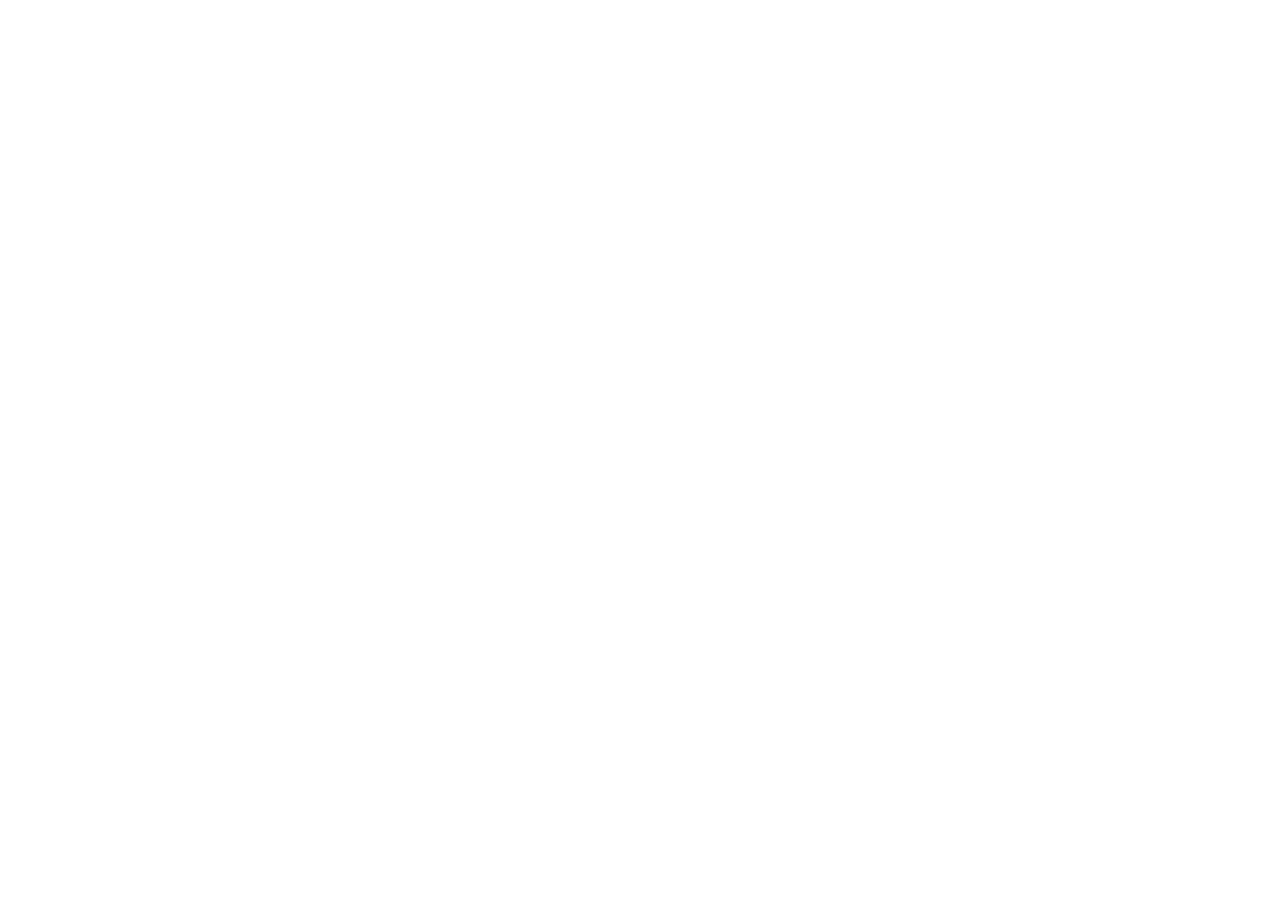
==== index.html @ bf3e5251 "Create index.html" ====
<!DOCTYPE html>
<html lang="en">
<head>
    <meta charset="UTF-8">
    <meta name="viewport" content="width=device-width, initial-scale=1.0">
    <title>Document</title>
</head>
<body>
    
</body>
</html>
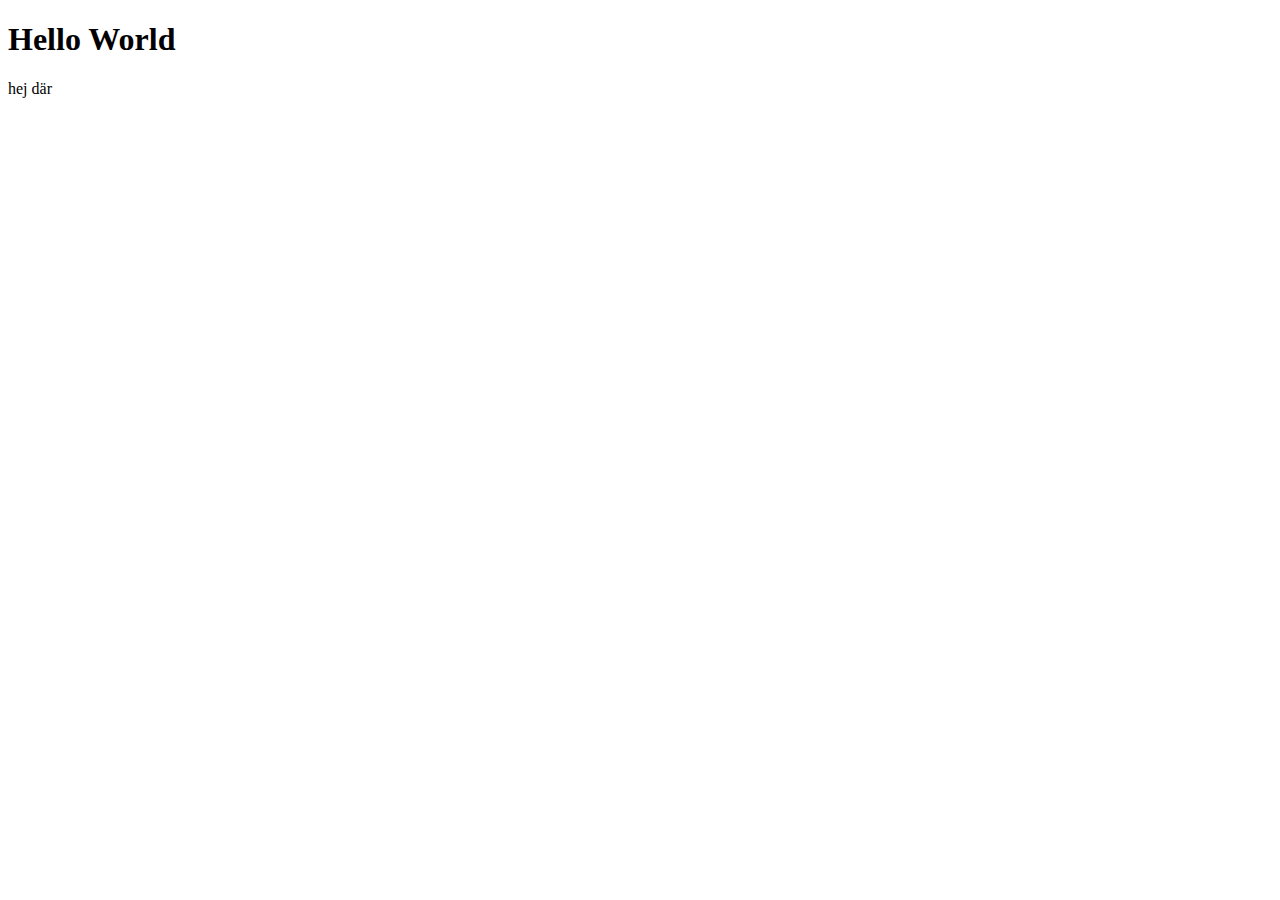
==== commit 3a5963e9: "Update index.html" ====
--- a/index.html
+++ b/index.html
@@ -6,6 +6,7 @@
     <title>Document</title>
 </head>
 <body>
-    
+    <h1>Hello World</h1>
+    <p>hej där</p>
 </body>
 </html>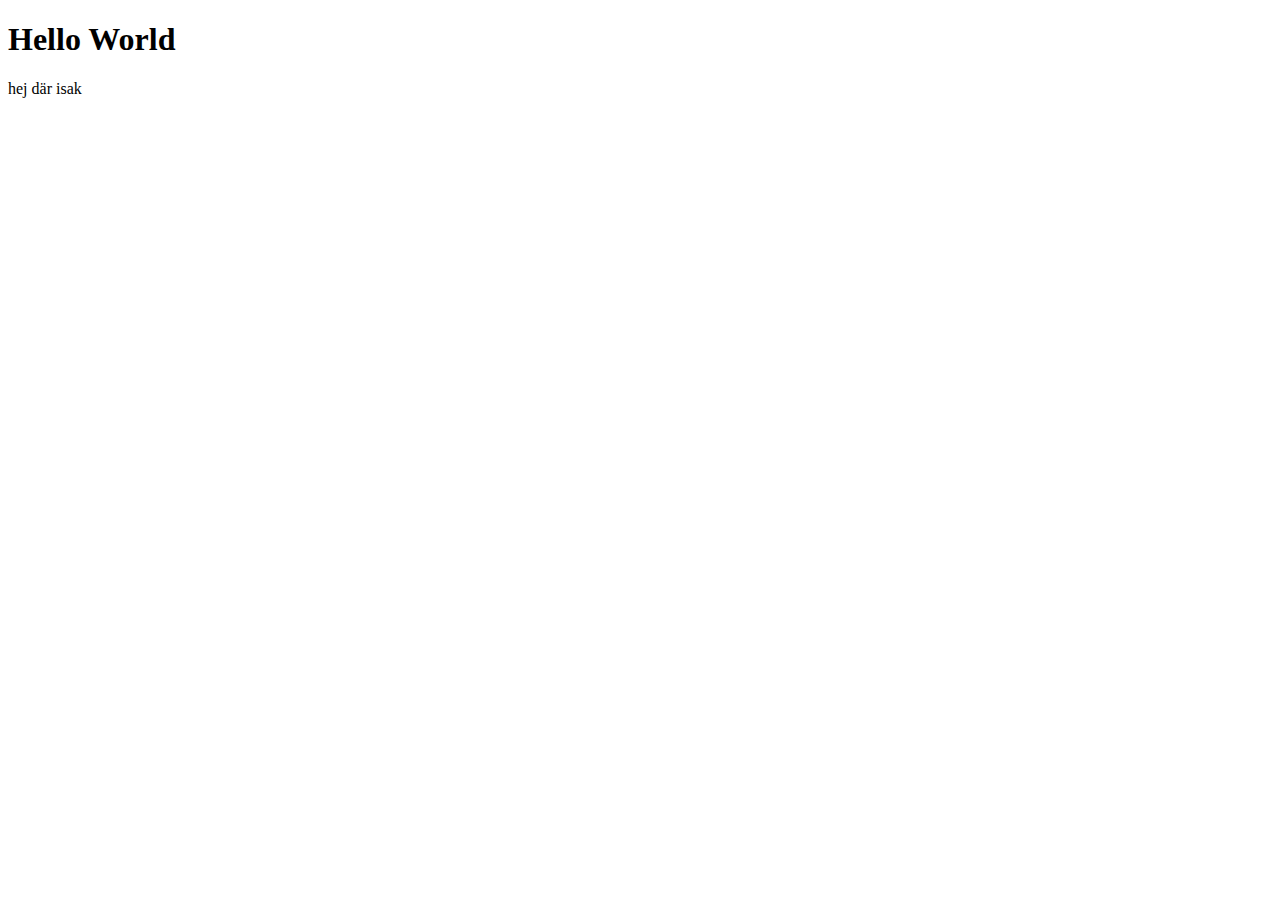
==== commit e76f6aa0: "Update index.html" ====
--- a/index.html
+++ b/index.html
@@ -7,6 +7,6 @@
 </head>
 <body>
     <h1>Hello World</h1>
-    <p>hej där</p>
+    <p>hej där isak</p>
 </body>
 </html>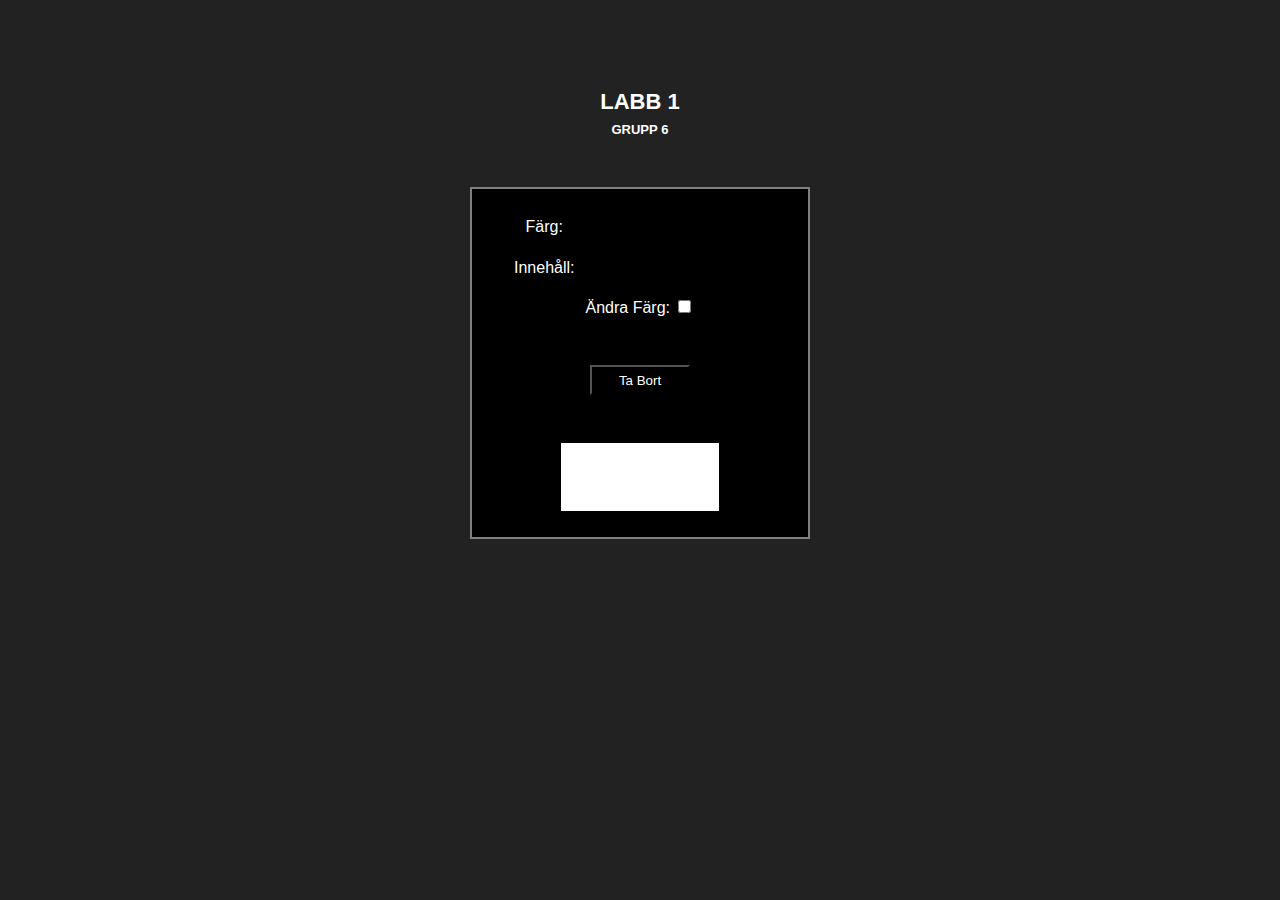
==== commit 0c299b24: "finito" ====
--- a/index.html
+++ b/index.html
@@ -1,12 +1,56 @@
-<!DOCTYPE html>
-<html lang="en">
+<!DOCTYPE html> 
+<html lang="sv">
+
+<!-- UPPGIFT 1 & 2 -->
+
 <head>
-    <meta charset="UTF-8">
-    <meta name="viewport" content="width=device-width, initial-scale=1.0">
-    <title>Document</title>
+    <meta charset="UTF-8"/>
+    <title>Labb 1 - Grupp 6</title>
+    <link rel="stylesheet" href="./stylesheet.css"/>
+    <script src="script.js" defer ></script>
 </head>
+
 <body>
-    <h1>Hello World</h1>
-    <p>hej där isak</p>
+    <!-- Huvudsektion -->
+    <header class="page-header">
+        <!-- Labbtitel -->
+        <h1>Labb 1</h1>
+        <!-- Gruppinformation -->
+        <h3>Grupp 6</h3>
+    </header>
+
+    <!-- Huvudsektion för innehåll -->
+    <div class="box">
+        
+        <!-- Sektion för färginmatning -->
+        <div class="box__color">
+            <label for="color">Färg:</label>
+            <!-- Inmatning för färg -->
+            <input type="text" id="color" name="color" class="textfield">
+        </div>
+
+        <!-- Sektion för innehållsinmatning -->
+        <div class="box__content">
+            <label for="content">Innehåll:</label>
+            <!-- Inmatning för innehåll -->
+            <input type="text" name="content" id="content" class="textfield">
+        </div>
+        
+        <!-- Sektion för checkbox -->
+        <div class="box__style">
+            <label for="style">Ändra Färg:</label>
+            <!-- Checkbox för att ändra färg -->
+            <input type="checkbox" name="style" id="style" class="checkbox">
+        </div>
+
+        <!-- Knapp för att ta bort box -->
+        <button id="button" class="button">Ta Bort</button>
+
+        <!-- Sektion för output -->
+        <div id="output"></div>
+
+    </div>
+
 </body>
+
 </html>--- a/stylesheet.css
+++ b/stylesheet.css
@@ -0,0 +1,76 @@
+header {
+    text-align: center;
+    background-color: #222;
+    font-family:'Segoe UI', Tahoma, Geneva, Verdana, sans-serif;
+    font-variant-caps: all-small-caps; /* Make text uppercase */
+    color: white;
+    margin-top: 5rem;
+    margin-bottom: 3rem;
+}
+
+body {
+    background-color: #222; /* Overall background color */
+    text-align: center;
+    font-family: 'Segoe UI', Tahoma, Geneva, Verdana, sans-serif;
+    color: white;
+}
+
+h1, h3 {
+    margin: 0; /* Remove default margin */
+    color:white;
+}
+
+.box {
+    background-color: black; 
+    border: 2px solid grey;
+    padding: 10px;
+    width: 25%;
+    margin-left: auto;
+    margin-right: auto;
+}
+
+.box__color {
+    margin-top: 1rem;
+    margin-bottom: 1rem;
+}
+
+.box__content {
+    margin-bottom: 1rem;
+}
+
+.box__style {
+    margin-bottom: 3rem;
+}
+
+.textfield {
+    background-color: black;
+    border-color: white;
+    border-style: solid;
+    color: white;
+    padding: 5px;
+    border: 1px;
+}
+
+.button {
+    width: 100px;
+    height: 30px;
+    background-color: black;
+    color: white;
+    margin-bottom: 3rem;
+}
+
+.button:hover {
+    border: none;
+}
+
+#output {
+    margin-right: 25%;
+    margin-left: 25%;
+    margin-bottom: 1rem;
+    height: 3rem;
+    background-color: white;
+    color: black;
+    border: none;
+    padding: 10px;
+    text-align: center;
+}